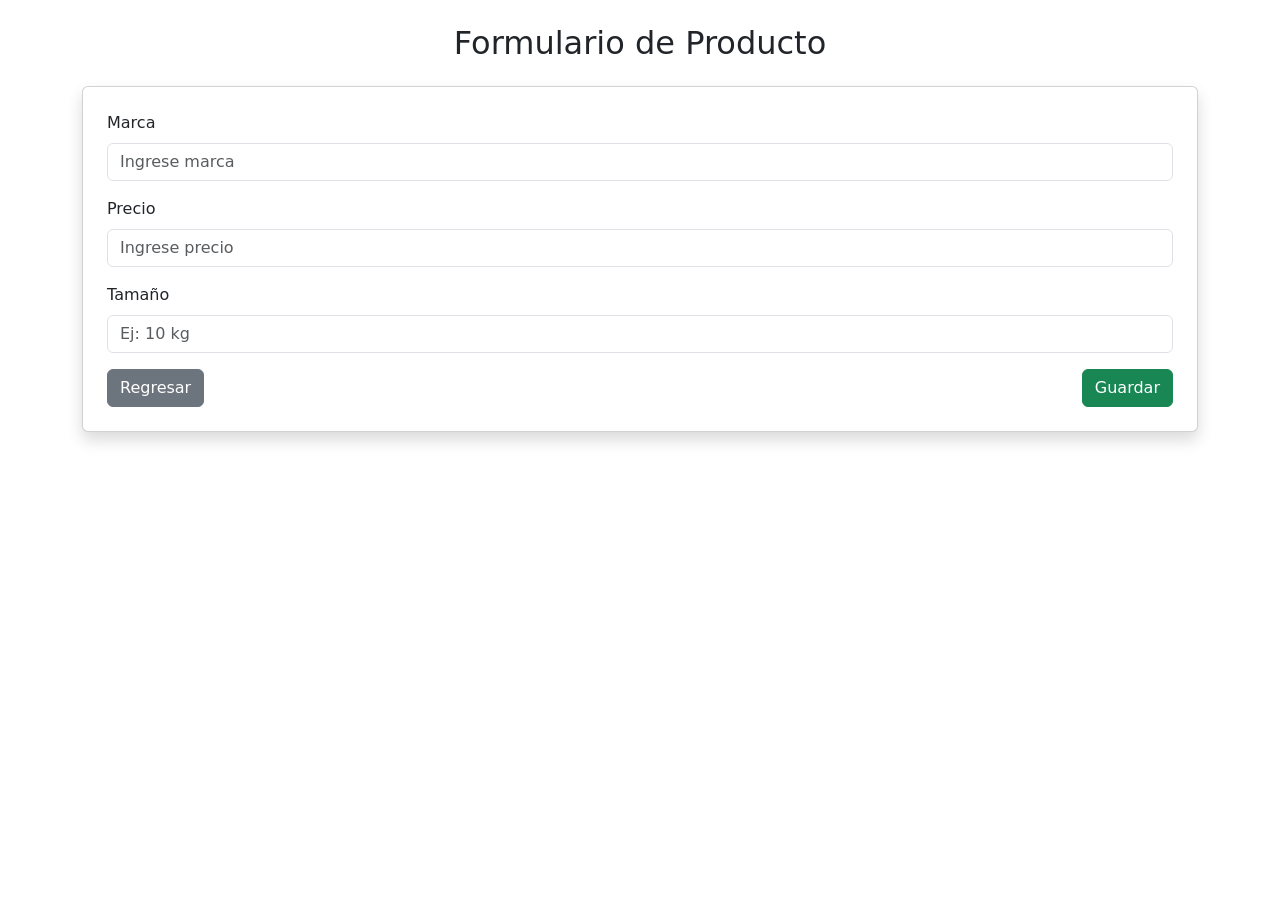
==== src/main/resources/templates/Producto/Form-producto.html @ 53fb3fc5 "codigo de gas" ====
<!DOCTYPE html>
<html lang="es" xmlns:th="http://www.thymeleaf.org">
<head>
<meta charset="UTF-8">
<title>Formulario Producto</title>

<link href="https://cdn.jsdelivr.net/npm/bootstrap@5.3.0/dist/css/bootstrap.min.css" rel="stylesheet">

</head>

<body class="container mt-4">

<h2 class="text-center mb-4">Formulario de Producto</h2>

<div class="card shadow p-4">

<form th:action="@{/producto/procesar}"
      th:object="${producto}"
      method="post">

    <!-- ID oculto -->
    <input type="hidden" th:field="*{codProducto}"/>

    <div class="mb-3">
        <label class="form-label">Marca</label>
        <input type="text" class="form-control"
               th:field="*{nomMarca}"
               placeholder="Ingrese marca" required>
    </div>

    <div class="mb-3">
        <label class="form-label">Precio</label>
        <input type="number" step="0.01"
               class="form-control"
               th:field="*{precio}"
               placeholder="Ingrese precio" required>
    </div>

    <div class="mb-3">
        <label class="form-label">Tamaño</label>
        <input type="text" class="form-control"
               th:field="*{tamano}"
               placeholder="Ej: 10 kg">
    </div>

    <div class="d-flex justify-content-between">

        <a class="btn btn-secondary" href="javascript:history.back()">
            Regresar
        </a>

        <button type="submit" class="btn btn-success">
            Guardar
        </button>

    </div>

</form>

</div>

</body>
</html>
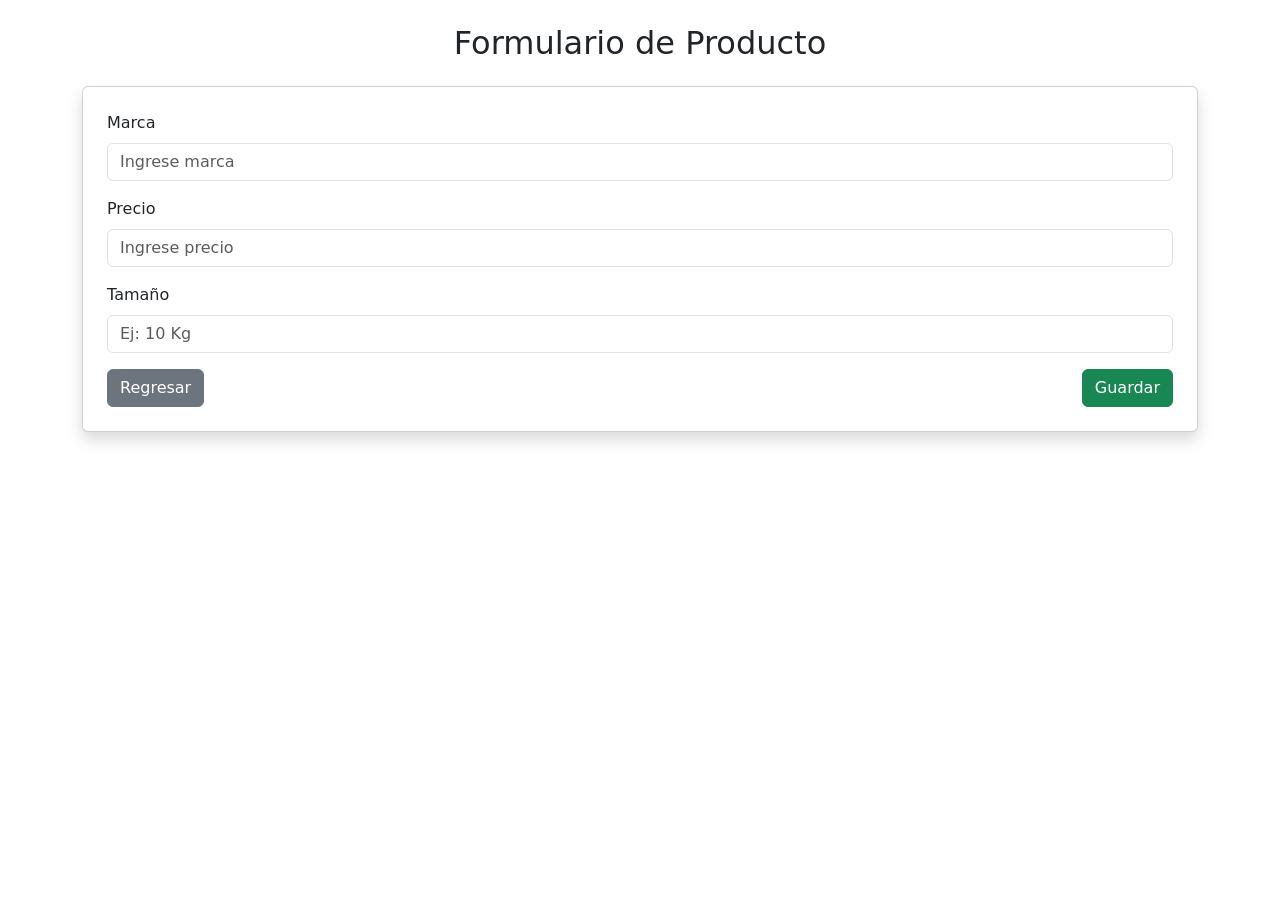
==== commit f9944857: "Actualizacion del proyecto" ====
--- a/src/main/resources/templates/Producto/Form-producto.html
+++ b/src/main/resources/templates/Producto/Form-producto.html
@@ -4,60 +4,93 @@
 <meta charset="UTF-8">
 <title>Formulario Producto</title>
 
-<link href="https://cdn.jsdelivr.net/npm/bootstrap@5.3.0/dist/css/bootstrap.min.css" rel="stylesheet">
+<link
+	href="https://cdn.jsdelivr.net/npm/bootstrap@5.3.0/dist/css/bootstrap.min.css"
+	rel="stylesheet">
+
+<link
+	href="https://cdn.jsdelivr.net/npm/bootstrap-icons@1.11.3/font/bootstrap-icons.css"
+	rel="stylesheet">
+
+<link rel="stylesheet"
+	th:href="@{/css/sidebar.css}">
 
 </head>
 
-<body class="container mt-4">
+<body>
 
-<h2 class="text-center mb-4">Formulario de Producto</h2>
+	<!-- SIDEBAR -->
+	<div th:replace="~{fragments/sidebar :: sidebar}"></div>
 
-<div class="card shadow p-4">
+	<!-- CONTENIDO -->
+	<div id="contenido" class="container mt-4">
 
-<form th:action="@{/producto/procesar}"
-      th:object="${producto}"
-      method="post">
+		<h2 class="text-center mb-4">Formulario de Producto</h2>
 
-    <!-- ID oculto -->
-    <input type="hidden" th:field="*{codProducto}"/>
+		<div class="card shadow p-4">
 
-    <div class="mb-3">
-        <label class="form-label">Marca</label>
-        <input type="text" class="form-control"
-               th:field="*{nomMarca}"
-               placeholder="Ingrese marca" required>
-    </div>
+			<form th:action="@{/producto/procesar}"
+				th:object="${producto}"
+				method="post">
 
-    <div class="mb-3">
-        <label class="form-label">Precio</label>
-        <input type="number" step="0.01"
-               class="form-control"
-               th:field="*{precio}"
-               placeholder="Ingrese precio" required>
-    </div>
+				<!-- ID oculto -->
+				<input type="hidden" th:field="*{codProducto}" />
 
-    <div class="mb-3">
-        <label class="form-label">Tamaño</label>
-        <input type="text" class="form-control"
-               th:field="*{tamano}"
-               placeholder="Ej: 10 kg">
-    </div>
+				<div class="mb-3">
+					<label class="form-label">Marca</label>
 
-    <div class="d-flex justify-content-between">
+					<input type="text"
+						class="form-control"
+						th:field="*{nomMarca}"
+						placeholder="Ingrese marca"
+						required>
+				</div>
 
-        <a class="btn btn-secondary" href="javascript:history.back()">
-            Regresar
-        </a>
+				<div class="mb-3">
+					<label class="form-label">Precio</label>
 
-        <button type="submit" class="btn btn-success">
-            Guardar
-        </button>
+					<input type="number"
+						step="0.01"
+						class="form-control"
+						th:field="*{precio}"
+						placeholder="Ingrese precio"
+						required>
+				</div>
 
-    </div>
+				<div class="mb-3">
+					<label class="form-label">Tamaño</label>
 
-</form>
+					<input type="text"
+						class="form-control"
+						th:field="*{tamano}"
+						placeholder="Ej: 10 Kg">
+				</div>
 
-</div>
+				<div class="d-flex justify-content-between">
+
+					<a class="btn btn-secondary"
+						href="javascript:history.back()">
+
+						Regresar
+
+					</a>
+
+					<button type="submit"
+						class="btn btn-success">
+
+						Guardar
+
+					</button>
+
+				</div>
+
+			</form>
+
+		</div>
+
+	</div>
+
+	<script th:src="@{/js/sidebar.js}"></script>
 
 </body>
 </html>
